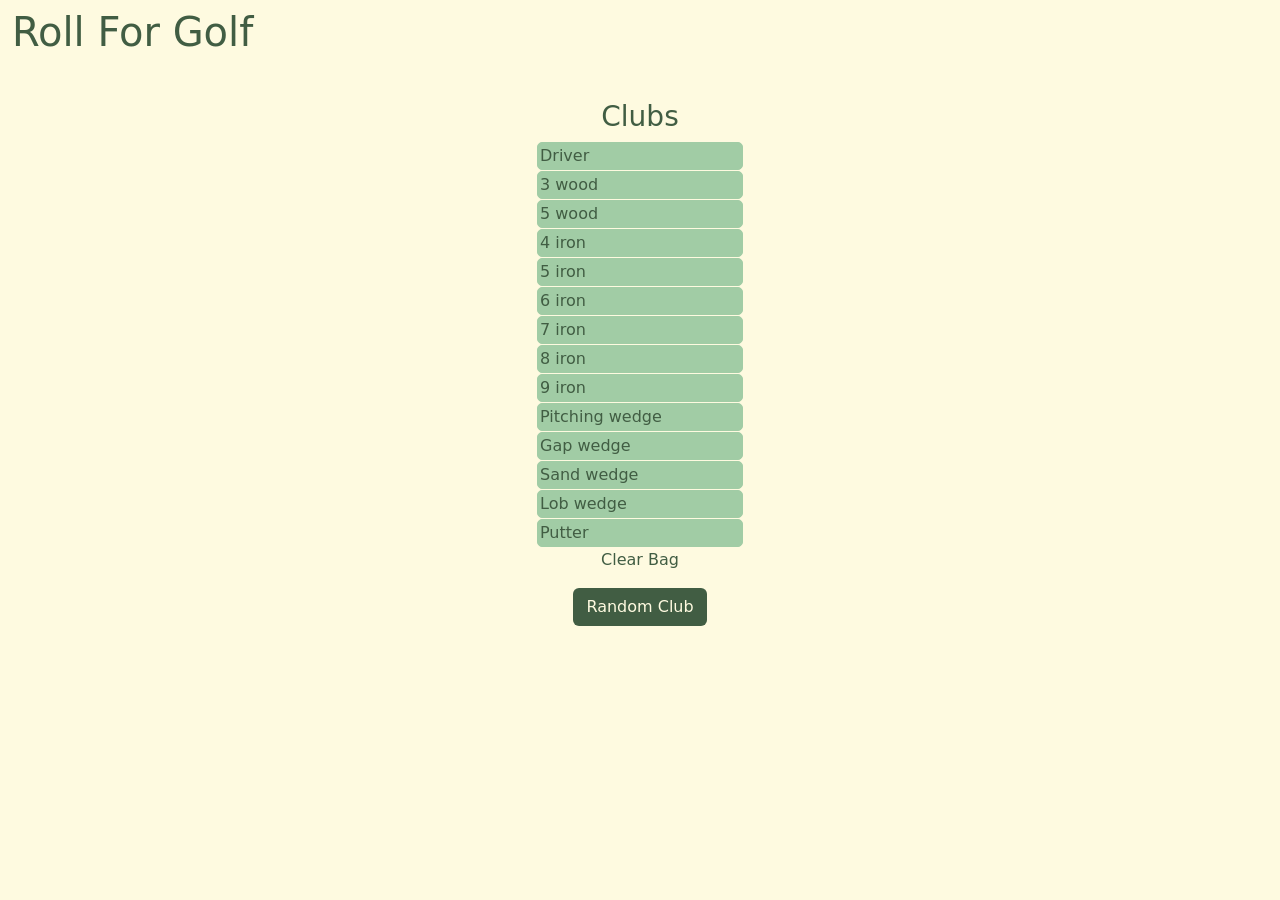
==== index.html @ 1185b5df "Rename homepage.html to index.html" ====
<!DOCTYPE html>
<html lang="en">
    <head>
        <meta charset="utf-8">
        <meta name="viewport" content="initial-scale=1, width=device-width">
        <!-- http://getbootstrap.com/docs/5.3/ -->
        <link href="https://cdn.jsdelivr.net/npm/bootstrap@5.3.2/dist/css/bootstrap.min.css" rel="stylesheet" integrity="sha384-T3c6CoIi6uLrA9TneNEoa7RxnatzjcDSCmG1MXxSR1GAsXEV/Dwwykc2MPK8M2HN" crossorigin="anonymous">
        <script src="https://cdn.jsdelivr.net/npm/bootstrap@5.3.2/dist/js/bootstrap.bundle.min.js" integrity="sha384-C6RzsynM9kWDrMNeT87bh95OGNyZPhcTNXj1NW7RuBCsyN/o0jlpcV8Qyq46cDfL" crossorigin="anonymous"></script>
        <script src="https://ajax.googleapis.com/ajax/libs/jquery/3.7.1/jquery.min.js"></script>
        <link href="/styles.css" rel="stylesheet">
        <title>Roll For Golf</title>
    </head>
    <body>
        <nav class="navbar navbar-expand-md navbar-dark">
            <div class="container-fluid">
                <h1>Roll For Golf</h1>
            </div>
        </nav>

        <main class="background container py-5 text-center">
            <div class="cardback">
        <!-- <img class="navlogo" src="/static/initials_logo_white.png" height="59" width="78"> -->
        <h3>Clubs</h3>
        <input type="text" class="club" id="club0" value="Driver">
        <input type="text" class="club" id="club1" value="3 wood">
        <input type="text" class="club" id="club2" value="5 wood">
        <input type="text" class="club" id="club3" value="4 iron">
        <input type="text" class="club" id="club4" value="5 iron">
        <input type="text" class="club" id="club5" value="6 iron">
        <input type="text" class="club" id="club6" value="7 iron">
        <input type="text" class="club" id="club7" value="8 iron">
        <input type="text" class="club" id="club8" value="9 iron">
        <input type="text" class="club" id="club9" value="Pitching wedge">
        <input type="text" class="club" id="club10" value="Gap wedge">
        <input type="text" class="club" id="club11" value="Sand wedge">
        <input type="text" class="club" id="club12" value="Lob wedge">
        <input type="text" class="club" id="club13" value="Putter">
        <p id='empty'>Clear Bag</p>
    </div>
    <div class="gamebuttons">
        <button id="gamebutton" class="btn start">Random Club</button>
        <!--
        <form action="/game" method="get">
            <button class="btn btn-dark start gamebutton">Random Club</button>
        </form>
        -->
    </div>
        </main>

        <script>
        //let clubs = [];

        //let bagLength = clubs.length;

        //let p = document.createElement('p');

        //const inputField = document.getElementById('club');

        document.getElementById('empty').addEventListener('click', function() {
            //alert('clicked');
            for (let x = 0; x < 14; x++) {
                document.getElementsByClassName('club')[x].value = '';
            }
        });

        document.getElementById('gamebutton').addEventListener('click', function() {
            //alert('clicked')
            //alert(Math.floor(Math.random() * 13))
            for (let x = 0; x < 14; x++) {
                document.getElementsByClassName('club')[x].style.backgroundColor = '#fefae0';
            }
            highlight();
        });

        function highlight() {
            let id = null;
            let choice = Math.floor(Math.random() * 14);
            let current = 0;
            let highlighted = document.getElementsByClassName('club')
            let a = 0;
            let b = 0;

            clearInterval(id);
            id = setInterval(frame, 40);
            function frame() {
                if (b < 2) {
                    if (a < 14) {
                        if (a > 0) {
                            highlighted[(a - 1)].style.backgroundColor = '#fefae0';
                        }
                        highlighted[a].style.backgroundColor = '#a1cca5';
                        a++;
                        //alert(a);
                    }
                    else {
                        highlighted[13].style.backgroundColor = '#fefae0';
                        b++;
                        a = 0;
                    };
                }
                if (b >= 2) {
                    if (current <= choice) {
                        if (current > 0) {
                            highlighted[(current - 1)].style.backgroundColor = '#fefae0';
                        }
                        highlighted[current].style.backgroundColor = '#a1cca5';
                        current++;
                        //alert(choice)
                        //highlighted[current - 1].style.backgroundColor = 'white';
                    }
                }
            }
        };

        //document.getElementById('add').addEventListener('click', function() {
        //    document.getElementById('currentClubs').append(club.value, p)
        //    clubs.push(club.value)
        //    inputField.value = '';
        //});
    </script>
    </body>
</html>
---- styles.css ----
/* {
    border: 1px solid red;
} */

body {
    background-color: #fefae0;
    color: #415d43;
}

.btn {
    background-color: #415d43;
    color: #fefae0;
}

.btn:hover {
    background-color: #fefae0;
    color: #415d43;
    border: 2px solid #415d43;
}

.btn:active {
    background-color: #fefae0;
    color: #415d43;
    border: 2px solid #415d43;
}

input {
    border: 1px solid #a1cca5;
    border-radius: 5px;
    background-color: #a1cca5;
    margin-bottom: 1px;
    color: #415d43;
}

input:focus {
    outline-color: #415d43;
}

.club {
    display: block;
    margin-left: auto;
    margin-right: auto;
}

.cardback {
    margin-top: -20px;
}
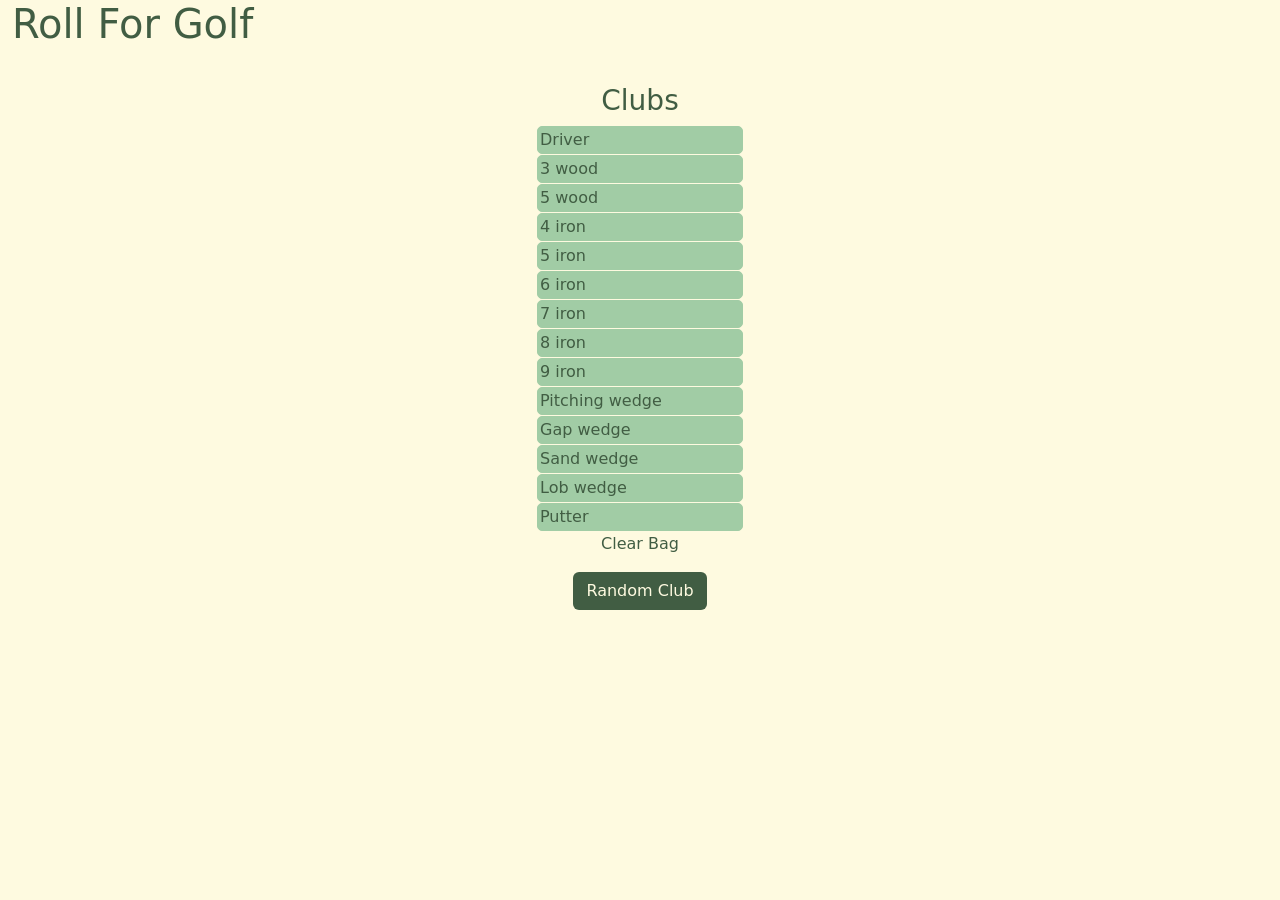
==== commit d3fcd0e4: "Update index.html removed nav classes trying to find a bug causing bootstrap to not load" ====
--- a/index.html
+++ b/index.html
@@ -4,14 +4,14 @@
         <meta charset="utf-8">
         <meta name="viewport" content="initial-scale=1, width=device-width">
         <!-- http://getbootstrap.com/docs/5.3/ -->
-        <link href="https://cdn.jsdelivr.net/npm/bootstrap@5.3.2/dist/css/bootstrap.min.css" rel="stylesheet" integrity="sha384-T3c6CoIi6uLrA9TneNEoa7RxnatzjcDSCmG1MXxSR1GAsXEV/Dwwykc2MPK8M2HN" crossorigin="anonymous">
-        <script src="https://cdn.jsdelivr.net/npm/bootstrap@5.3.2/dist/js/bootstrap.bundle.min.js" integrity="sha384-C6RzsynM9kWDrMNeT87bh95OGNyZPhcTNXj1NW7RuBCsyN/o0jlpcV8Qyq46cDfL" crossorigin="anonymous"></script>
+        <link href="https://cdn.jsdelivr.net/npm/bootstrap@5.3.8/dist/css/bootstrap.min.css" rel="stylesheet" integrity="sha384-sRIl4kxILFvY47J16cr9ZwB07vP4J8+LH7qKQnuqkuIAvNWLzeN8tE5YBujZqJLB" crossorigin="anonymous">
+        <script src="https://cdn.jsdelivr.net/npm/bootstrap@5.3.8/dist/js/bootstrap.bundle.min.js" integrity="sha384-FKyoEForCGlyvwx9Hj09JcYn3nv7wiPVlz7YYwJrWVcXK/BmnVDxM+D2scQbITxI" crossorigin="anonymous"></script>
         <script src="https://ajax.googleapis.com/ajax/libs/jquery/3.7.1/jquery.min.js"></script>
         <link href="/styles.css" rel="stylesheet">
         <title>Roll For Golf</title>
     </head>
     <body>
-        <nav class="navbar navbar-expand-md navbar-dark">
+        <nav>
             <div class="container-fluid">
                 <h1>Roll For Golf</h1>
             </div>
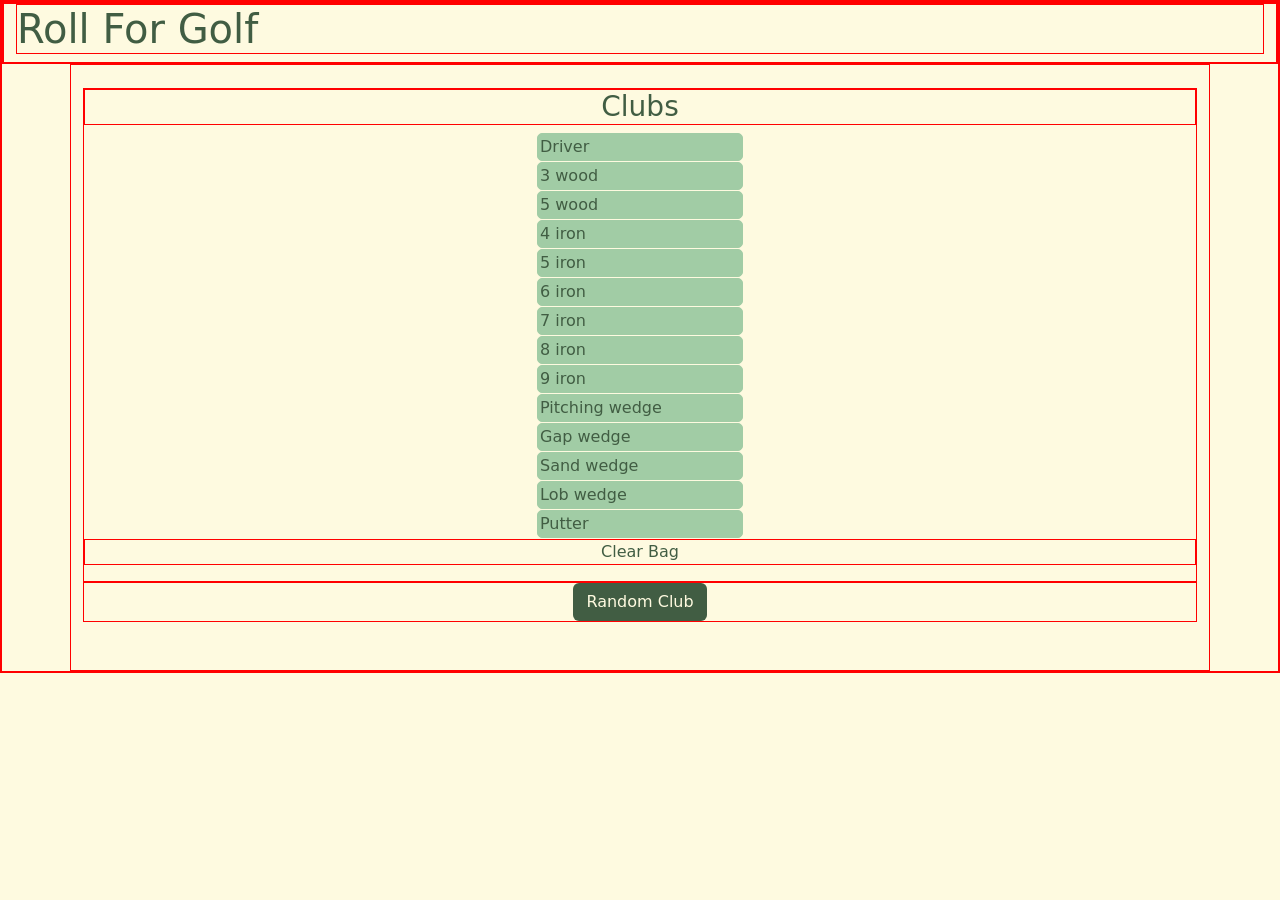
==== commit ab5f8a4b: "Update index.html" ====
--- a/index.html
+++ b/index.html
@@ -3,7 +3,6 @@
     <head>
         <meta charset="utf-8">
         <meta name="viewport" content="initial-scale=1, width=device-width">
-        <!-- http://getbootstrap.com/docs/5.3/ -->
         <link href="https://cdn.jsdelivr.net/npm/bootstrap@5.3.8/dist/css/bootstrap.min.css" rel="stylesheet" integrity="sha384-sRIl4kxILFvY47J16cr9ZwB07vP4J8+LH7qKQnuqkuIAvNWLzeN8tE5YBujZqJLB" crossorigin="anonymous">
         <script src="https://cdn.jsdelivr.net/npm/bootstrap@5.3.8/dist/js/bootstrap.bundle.min.js" integrity="sha384-FKyoEForCGlyvwx9Hj09JcYn3nv7wiPVlz7YYwJrWVcXK/BmnVDxM+D2scQbITxI" crossorigin="anonymous"></script>
         <script src="https://ajax.googleapis.com/ajax/libs/jquery/3.7.1/jquery.min.js"></script>
@@ -35,7 +34,7 @@
         <input type="text" class="club" id="club11" value="Sand wedge">
         <input type="text" class="club" id="club12" value="Lob wedge">
         <input type="text" class="club" id="club13" value="Putter">
-        <p id='empty'>Clear Bag</p>
+        <p id='clear'>Clear Bag</p>
     </div>
     <div class="gamebuttons">
         <button id="gamebutton" class="btn start">Random Club</button>
--- a/styles.css
+++ b/styles.css
@@ -1,6 +1,6 @@
-/* {
+* {
     border: 1px solid red;
-} */
+}
 
 body {
     background-color: #fefae0;
@@ -43,5 +43,5 @@
 }
 
 .cardback {
-    margin-top: -20px;
+    margin-top: -25px;
 }
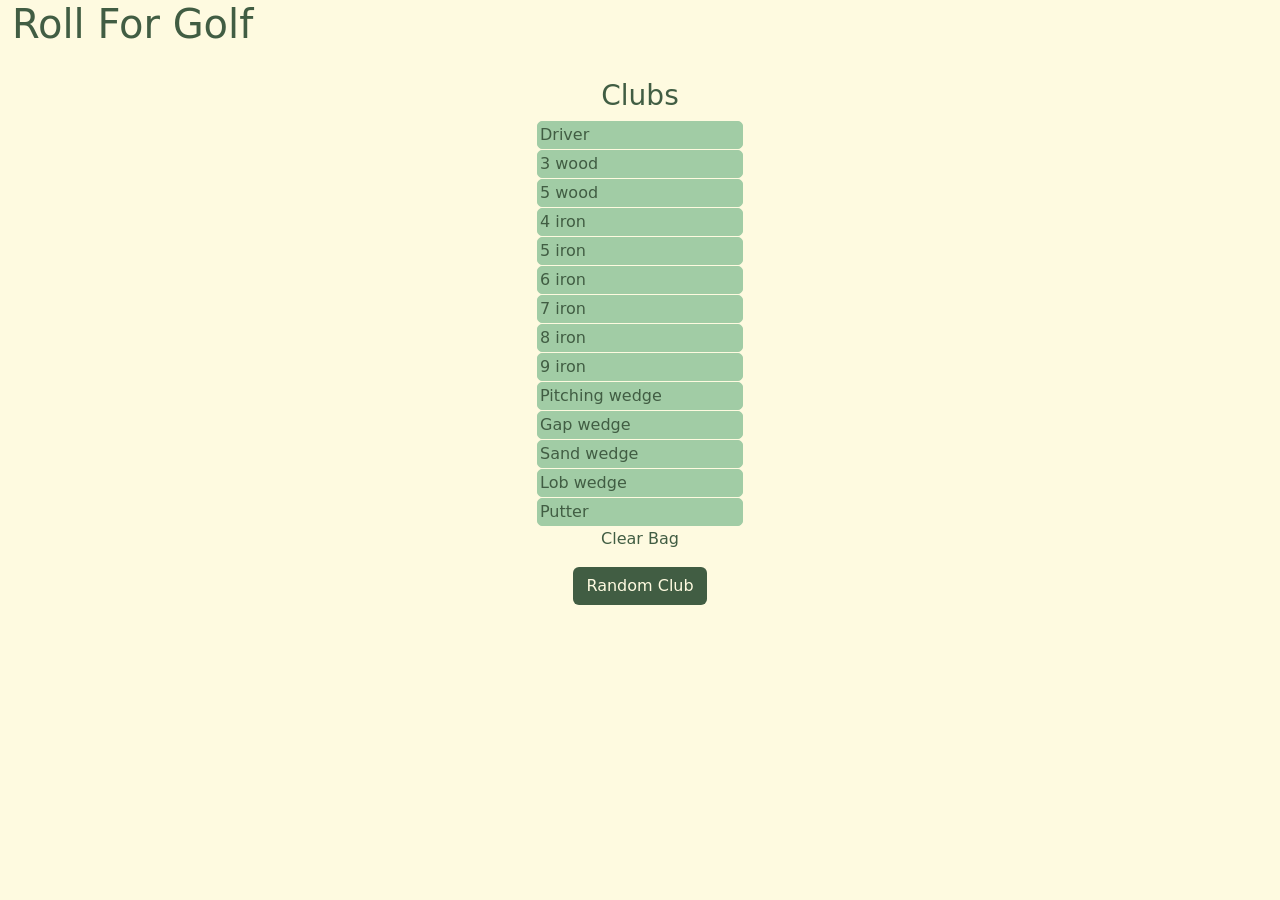
==== commit 5b153201: "Update index.html" ====
--- a/index.html
+++ b/index.html
@@ -34,7 +34,7 @@
         <input type="text" class="club" id="club11" value="Sand wedge">
         <input type="text" class="club" id="club12" value="Lob wedge">
         <input type="text" class="club" id="club13" value="Putter">
-        <p id='clear'>Clear Bag</p>
+        <p id='empty'>Clear Bag</p>
     </div>
     <div class="gamebuttons">
         <button id="gamebutton" class="btn start">Random Club</button>
--- a/styles.css
+++ b/styles.css
@@ -1,6 +1,6 @@
-* {
+/* {
     border: 1px solid red;
-}
+} */
 
 body {
     background-color: #fefae0;
@@ -45,3 +45,7 @@
 .cardback {
     margin-top: -25px;
 }
+
+#clear {
+    margin-bottom: 8px;
+}
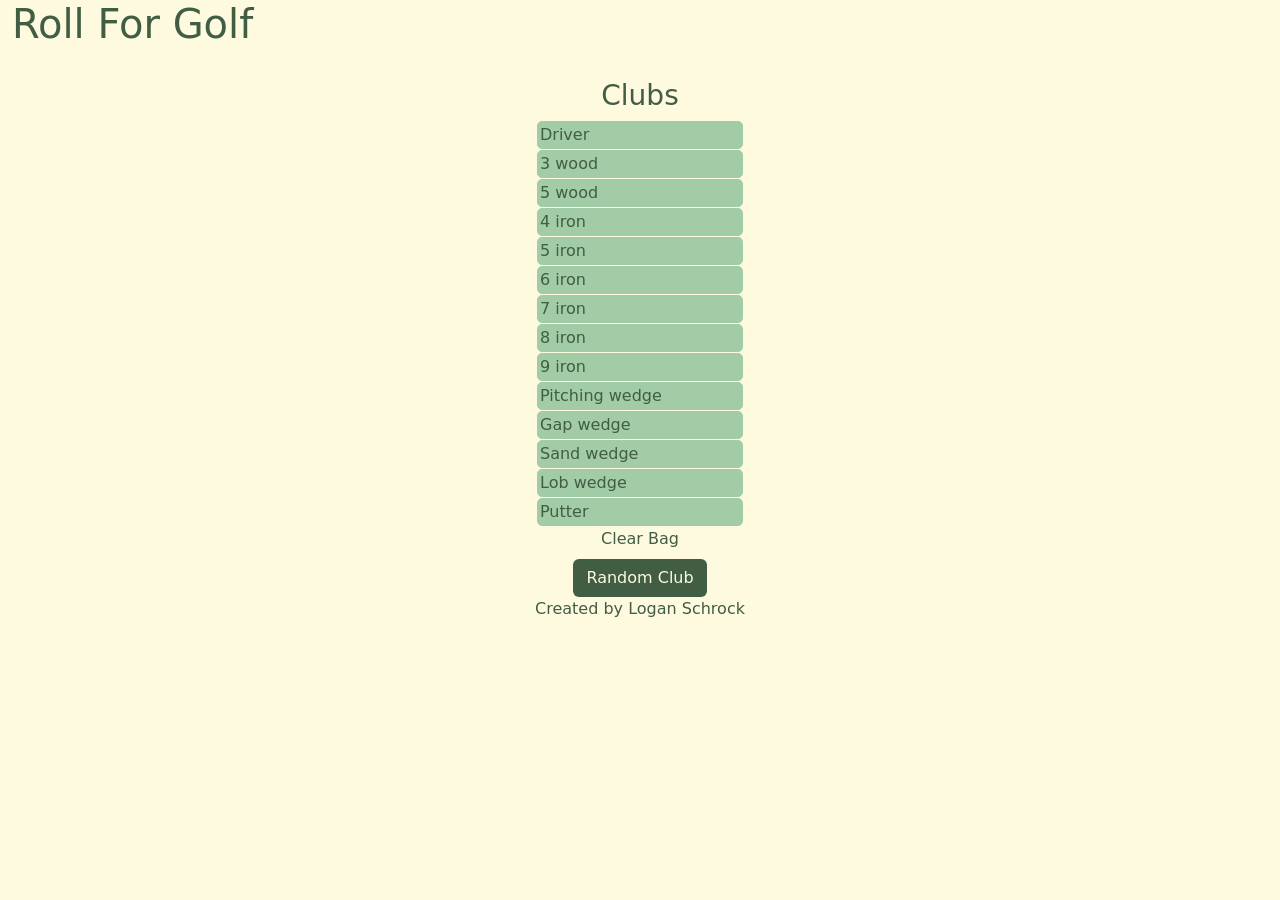
==== commit 6cba4584: "Update index.html" ====
--- a/index.html
+++ b/index.html
@@ -44,6 +44,9 @@
         </form>
         -->
     </div>
+            <footer>
+                <p>Created by Logan Schrock</p>
+            </footer>
         </main>
 
         <script>
--- a/styles.css
+++ b/styles.css
@@ -46,6 +46,6 @@
     margin-top: -25px;
 }
 
-#clear {
+#empty {
     margin-bottom: 8px;
 }
